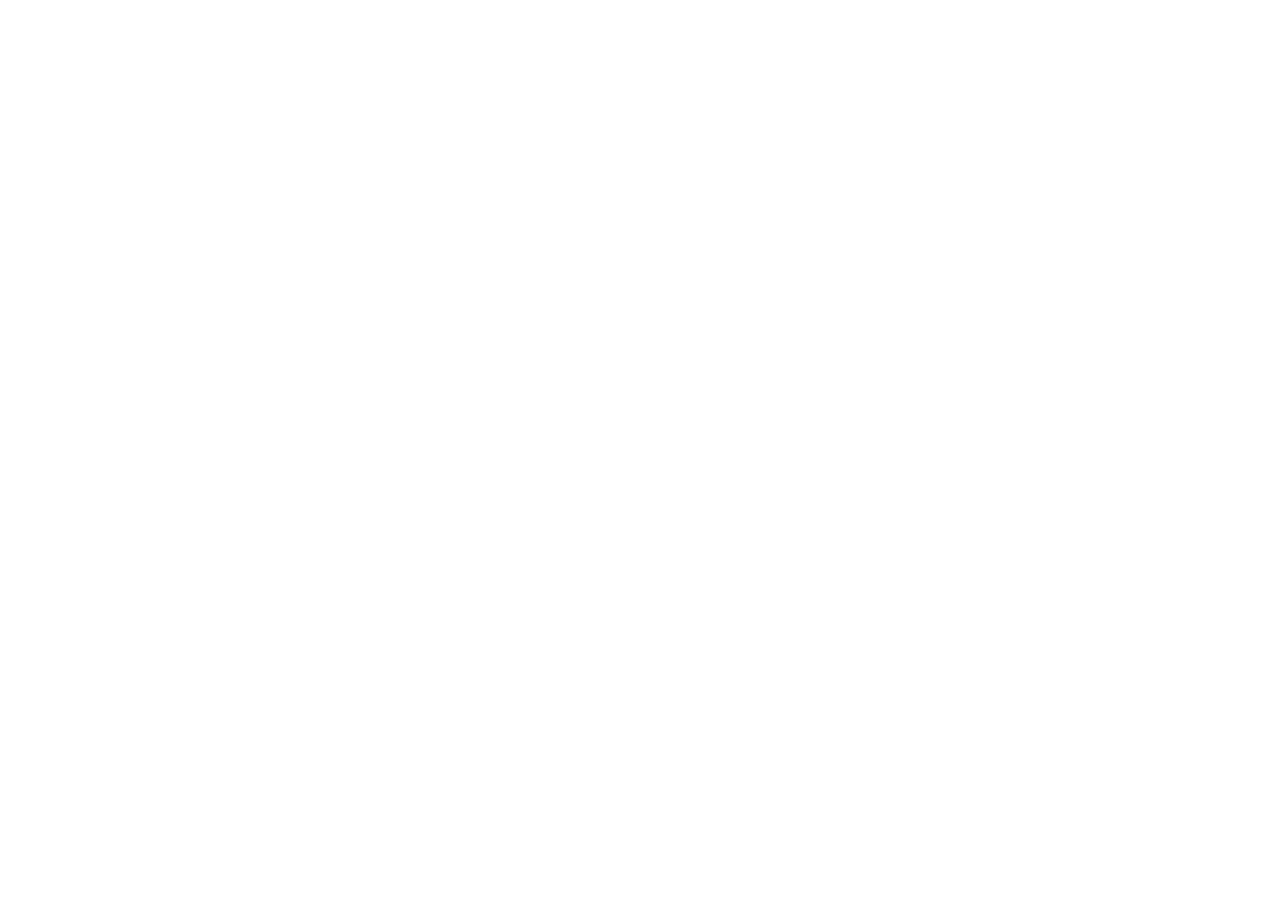
==== holocauto.html @ b39a1027 "ok" ====
<!DOCTYPE html>
<html lang="en">
<head>
    <meta charset="UTF-8">
    <meta name="viewport" content="width=device-width, initial-scale=1.0">
    <title>Document</title>
</head>
<body>
    
</body>
</html>
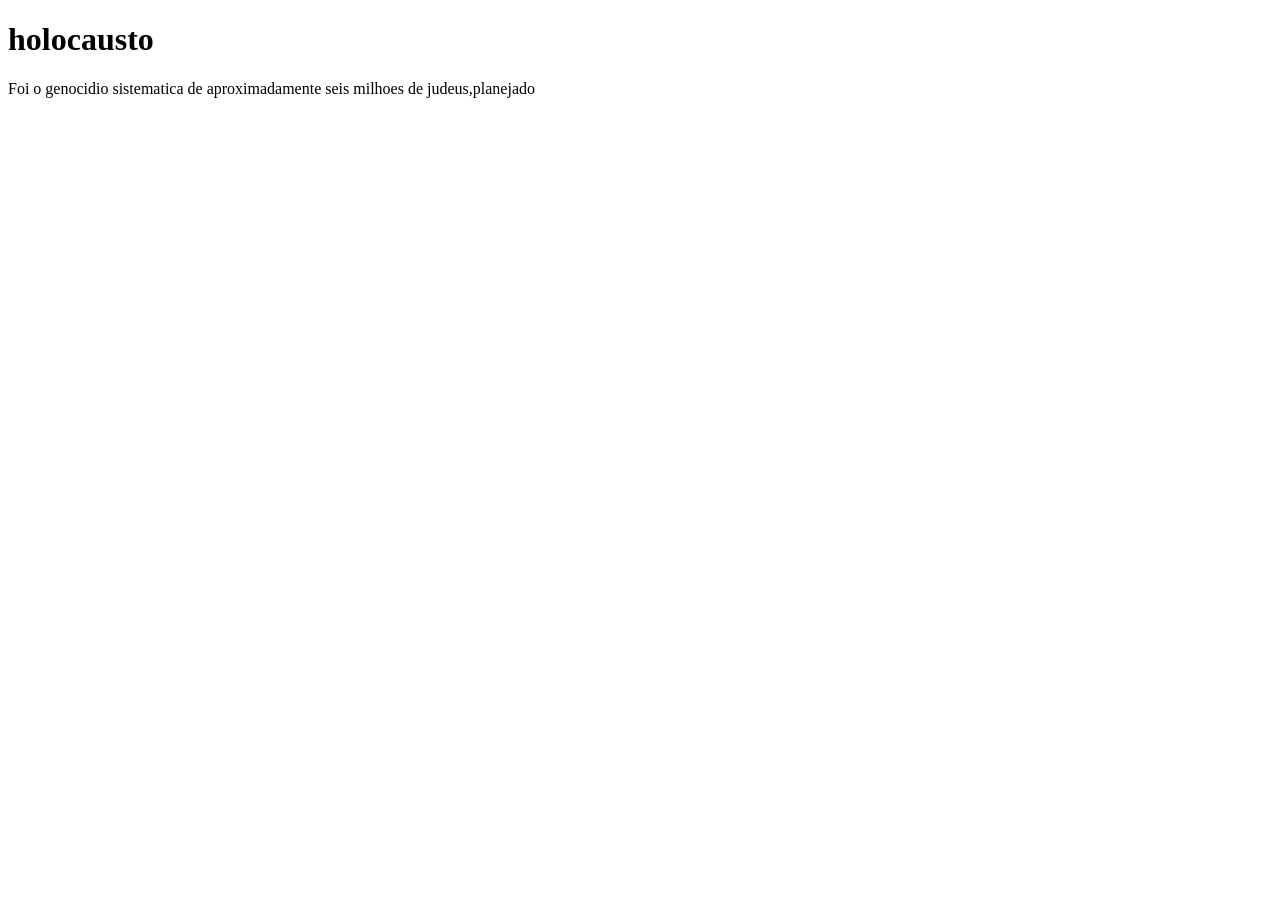
==== commit f27d2cbb: "nk." ====
--- a/holocauto.html
+++ b/holocauto.html
@@ -6,6 +6,7 @@
     <title>Document</title>
 </head>
 <body>
-    
+    <h1>holocausto</h1>
+    <p>Foi o genocidio sistematica de aproximadamente seis milhoes de judeus,planejado</p>
 </body>
 </html>
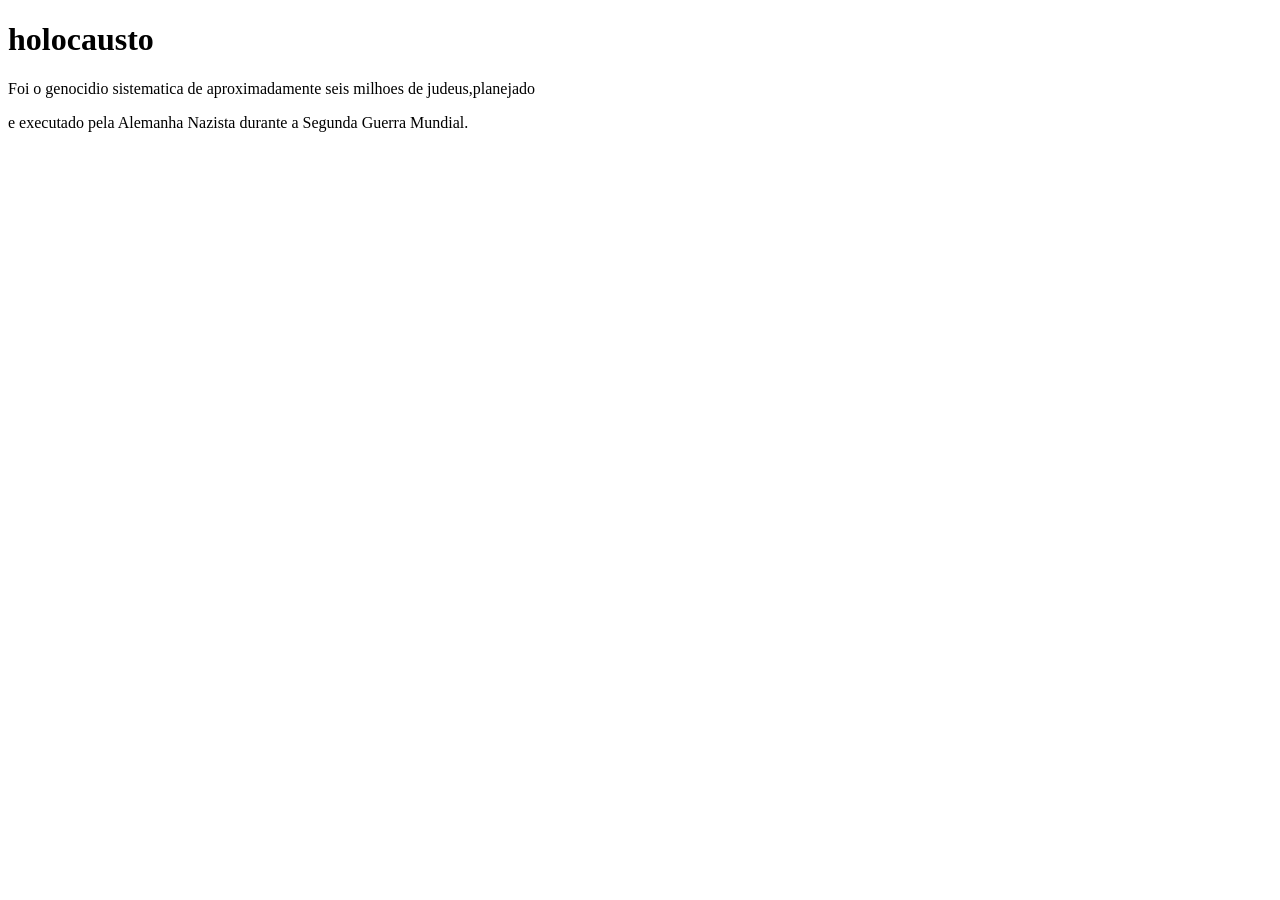
==== commit 4cdd0fdd: ",," ====
--- a/holocauto.html
+++ b/holocauto.html
@@ -8,5 +8,6 @@
 <body>
     <h1>holocausto</h1>
     <p>Foi o genocidio sistematica de aproximadamente seis milhoes de judeus,planejado</p>
+    <p>e executado pela Alemanha Nazista durante a Segunda Guerra Mundial.</p>
 </body>
 </html>
